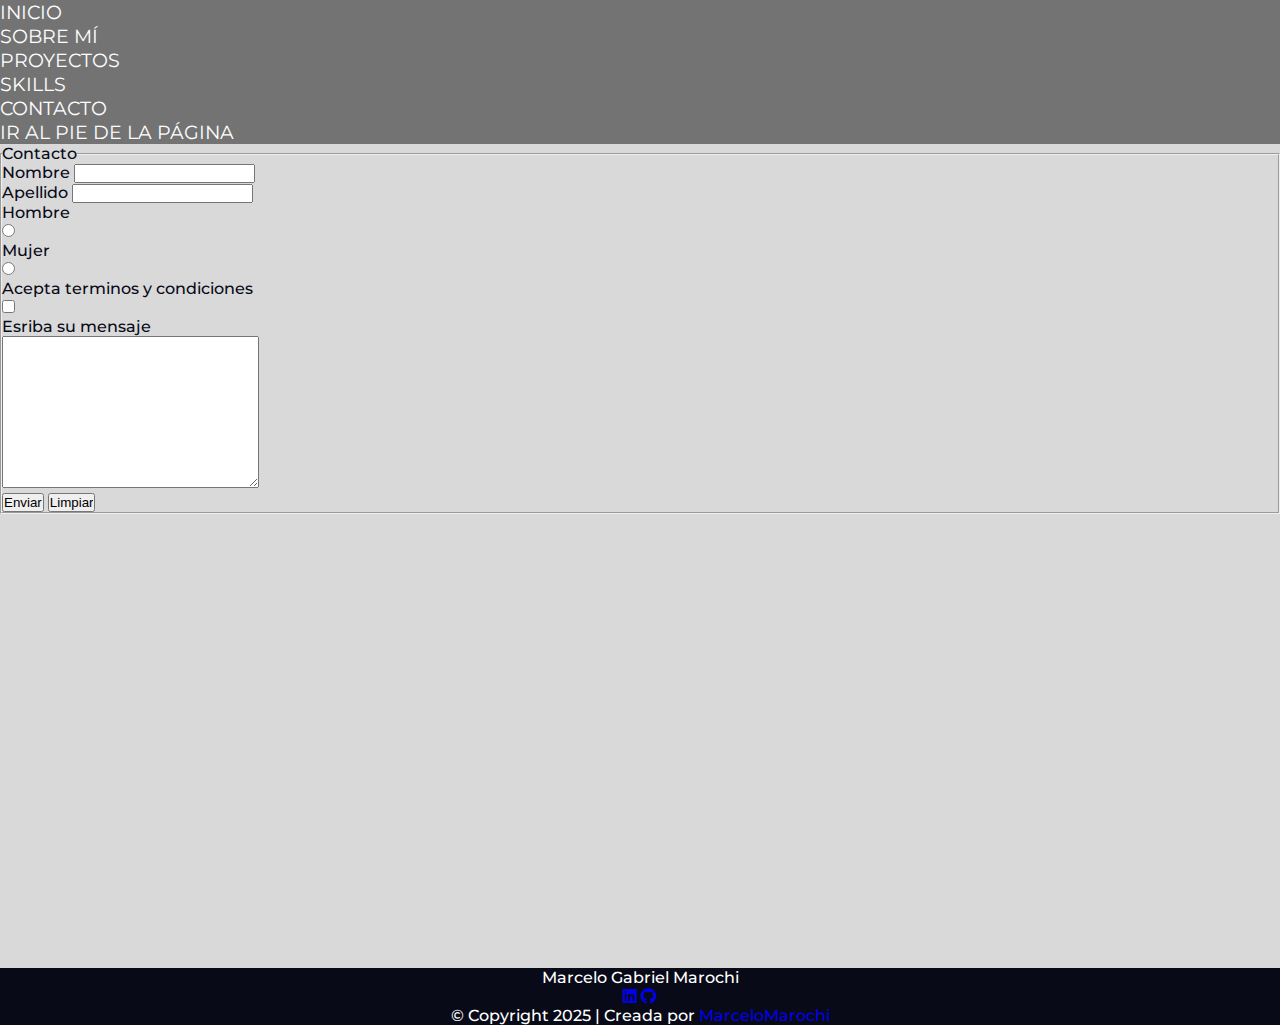
==== pags/contact.html @ 1aa40b6f "Primeros cambios con css" ====
<!DOCTYPE html>
<html lang="en">
    <head>
        <meta charset="UTF-8" />
        <meta name="viewport" content="width=device-width, initial-scale=1.0" />
        <link rel="shortcut icon" href="img/icono-porfolio-maleta.png" type="image/x-icon">
        
        <link href="https://fonts.googleapis.com/css2?family=Montserrat:ital,wght@0,100..900;1,100..900&display=swap" rel="stylesheet">
        <link rel="stylesheet" href="../css/style.css">
        
        <!-- FONTAWESOME - iconos -->
        <link
            rel="stylesheet"
            href="https://cdnjs.cloudflare.com/ajax/libs/font-awesome/5.15.4/css/all.min.css"
            integrity="sha512-1ycn6IcaQQ40/MKBW2W4Rhis/DbILU74C1vSrLJxCq57o941Ym01SwNsOMqvEBFlcgUa6xLiPY/NS5R+E6ztJQ=="
            crossorigin="anonymous"
            referrerpolicy="no-referrer"
        />
        <title>Contacto</title>
        </head>
<body>
    <header>
        <nav>
          <ul>
            <li><a class="nav__link" href="../index.html">Inicio</a></li>
            <li><a class="nav__link" href="">Sobre Mí</a></li>
            <li><a class="nav__link" href="">Proyectos</a></li>
            <li><a class="nav__link" href="">Skills</a></li>
            <li><a class="nav__link" href="#">Contacto</a></li>
            <li><a class="nav__link" href="#footer">Ir al pie de la página</a></li>
          </ul>
        </nav>
      </header>

      <!-- Contacto -->
    <section id="formulario-contacto">
        <form action="" method="" enctype="">
          <fieldset>
            <legend>Contacto</legend>
  
            <!-- Vinculación del for con el name -->
            <label for="nombre">Nombre</label>
            <input type="text" name="nombre" id="nombre" />
  
            <br />
            <label for="apellido">Apellido</label>
            <input type="text" name="apellido" id="apellido" />
  
            <br />
            <!-- Los input de tipo radio se vinculan por el name -->
            <div>Hombre</div>
            <input type="radio" name="sexo" value="hombre" />
            <div>Mujer</div>
            <input type="radio" name="sexo" value="mujer" />
  
            <br />
            <div>Acepta terminos y condiciones</div>
            <input type="checkbox" name="acepta" value="1" />
  
            <br />
            <label for="mensaje">Esriba su mensaje</label>
            <br />
            <textarea name="mensaje" id="mensaje" cols="30" rows="10"></textarea>
  
            <br />
            <input type="submit" value="Enviar" />
            <input type="reset" value="Limpiar" />
          </fieldset>
        </form>
      </section>

      <section id="mapa">
        <iframe src="https://www.google.com/maps/embed?pb=!1m18!1m12!1m3!1d28116.03063097473!2d-64.20840334368715!3d-31.400340947820435!2m3!1f0!2f0!3f0!3m2!1i1024!2i768!4f13.1!3m3!1m2!1s0x9432985b2cb6a353%3A0xcfc1886e13ad8ffc!2sAlta%20C%C3%B3rdoba%2C%20X5000%20C%C3%B3rdoba!5e0!3m2!1ses!2sar!4v1734107128378!5m2!1ses!2sar" width="600" height="450" style="border:0;" allowfullscreen="" loading="lazy" referrerpolicy="no-referrer-when-downgrade"></iframe>
      </section>

      <footer id="footer">
        <div>Marcelo Gabriel Marochi</div>
  
        <a href="https://www.linkedin.com/in/marcelomarochi/"><i class="fab fa-linkedin"></i></a>
        <a href="https://github.com/MarceloMarochi"><i class="fab fa-github"></i></a>
  
        <div class="footer-bottom__copyright">
          &copy; Copyright 2025 | Creada por
          <a href="https://github.com/MarceloMarochi">MarceloMarochi</a>
        </div>
      </footer>
    
</body>
</html>
---- css/style.css ----
* {
    margin:0;
    padding:0;
}

ul {
    list-style-type: none;
}

a {
    text-decoration: none;
}


:root {
    --color-oscuro: #090a18; 
    --color-gris: #737373; 
    --color-claro: #D9D9D9; 
}

body {
    /* FUENTES */
    font-family: "Montserrat", sans-serif;
    font-optical-sizing: auto;
    font-weight: 500;
    font-style: normal;
    background-color: #D9D9D9;
    /* COLOR DE TEXTO */
    color:var(--color-oscuro);
}


/* BARRA DE NAVEGACION  */
header {
    background-color:var(--color-gris)
}

.nav__list {
    list-style: none;
}

/* Etiqueta <a> */
.nav__link {
    text-decoration: none;
    color: #fff;
    text-transform: uppercase;
    font-weight: 400;
    font-size: 1.2rem;
}



/* INICIO SECCION 1 */

#section {
    background-color: var(--color-claro)
}

.inicio_h1  {
    font-size: 2.5rem;
    font-weight: 700;
    color: #090a18;
}

.inicio_h2 {
    font-size: 1.5rem;
    font-weight: 600;
    color: #090a18;
}

.inicio_p {
    font-size: 1.2rem;
    font-weight: 400;
    color: #090a18;
}

/* FOOTER */
#footer {
    background-color: #090a18;
    color: white;
    text-align: center;
}
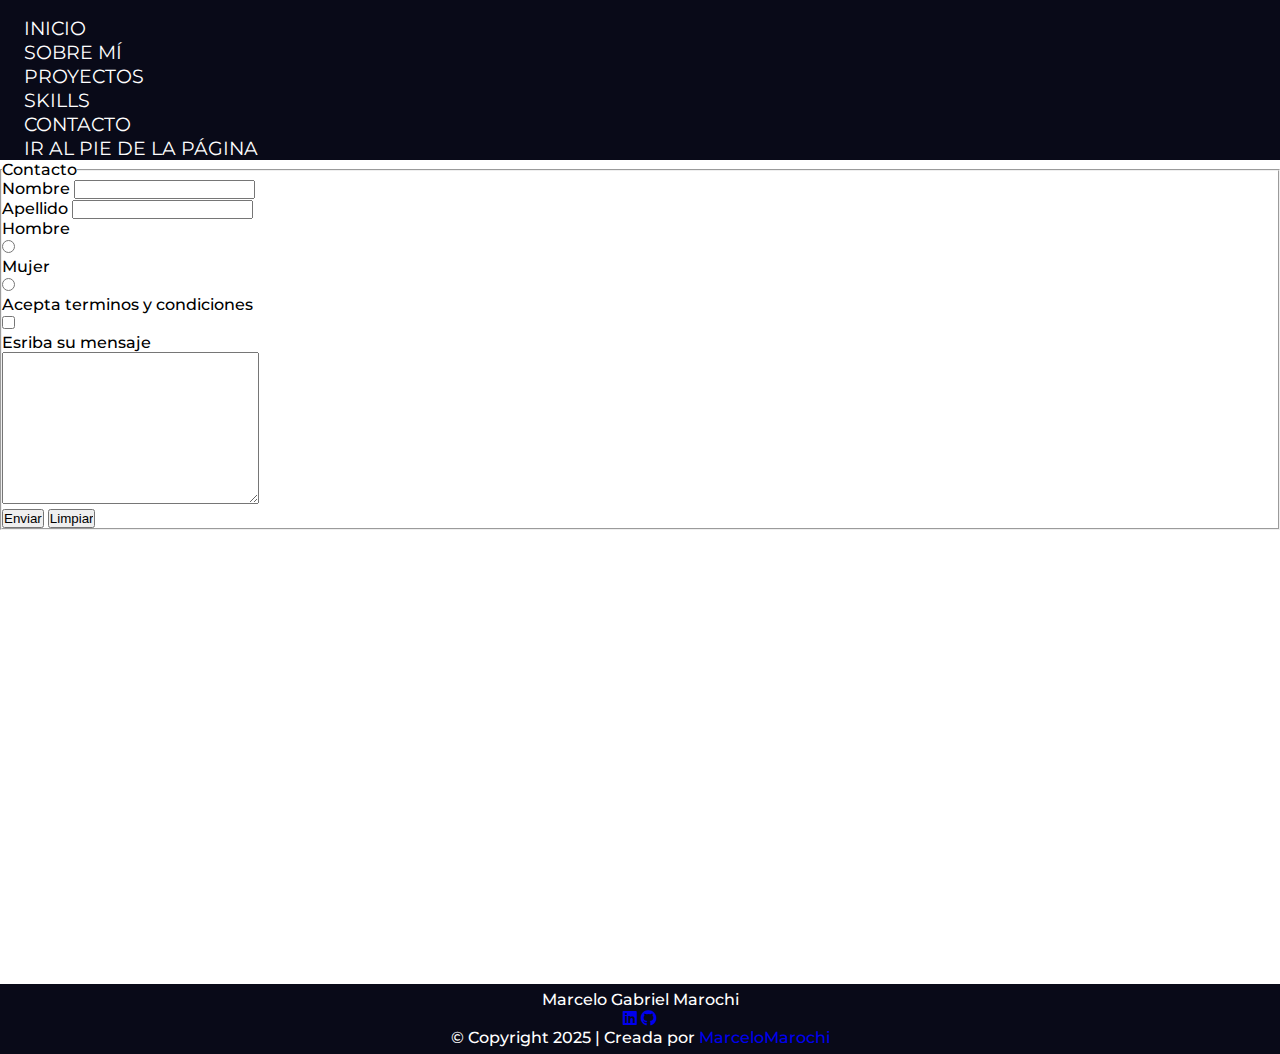
==== commit 98debb9e: "incorporando estilos css paddings, margin, etc" ====
--- a/pags/contact.html
+++ b/pags/contact.html
@@ -3,7 +3,7 @@
     <head>
         <meta charset="UTF-8" />
         <meta name="viewport" content="width=device-width, initial-scale=1.0" />
-        <link rel="shortcut icon" href="img/icono-porfolio-maleta.png" type="image/x-icon">
+        <link rel="shortcut icon" href="../img/icono-porfolio-maleta.png" type="image/x-icon">
         
         <link href="https://fonts.googleapis.com/css2?family=Montserrat:ital,wght@0,100..900;1,100..900&display=swap" rel="stylesheet">
         <link rel="stylesheet" href="../css/style.css">
--- a/css/style.css
+++ b/css/style.css
@@ -1,6 +1,7 @@
 * {
     margin:0;
     padding:0;
+    box-sizing: border-box;
 }
 
 ul {
@@ -11,6 +12,9 @@
     text-decoration: none;
 }
 
+img {
+    max-width: 100%;
+}
 
 :root {
     --color-oscuro: #090a18; 
@@ -24,19 +28,34 @@
     font-optical-sizing: auto;
     font-weight: 500;
     font-style: normal;
-    background-color: #D9D9D9;
-    /* COLOR DE TEXTO */
-    color:var(--color-oscuro);
 }
 
+.container {
+    widht: 80%;
+    margin: 0 auto;
+    max-width: 2100px;
+}
+
+.col {
+    width: 100%;   
+}
 
 /* BARRA DE NAVEGACION  */
 header {
-    background-color:var(--color-gris)
+    padding-top: 1rem;
+    background-color:var(--color-oscuro);
+    position: sticky;
+    top: 0;
+    z-index: 2;
 }
 
 .nav__list {
     list-style: none;
+    
+}
+
+.nav__link {
+    margin-left: 1.5rem;
 }
 
 /* Etiqueta <a> */
@@ -49,29 +68,61 @@
 }
 
 
-
 /* INICIO SECCION 1 */
-
-#section {
-    background-color: var(--color-claro)
+#inicio {
+    background-color: var(--color-oscuro);
 }
 
-.inicio_h1  {
-    font-size: 2.5rem;
-    font-weight: 700;
-    color: #090a18;
+.inicio {
+    padding-top: 8rem;
 }
 
-.inicio_h2 {
+.inicio__h1  {
+    font-size: 4.5rem;
+    font-weight: 700;
+    color: var(--color-claro);
+    margin-bottom: 1rem;
+}
+
+.inicio__h2 {
     font-size: 1.5rem;
     font-weight: 600;
-    color: #090a18;
+    color: var(--color-claro);
 }
 
-.inicio_p {
+.inicio__p {
     font-size: 1.2rem;
     font-weight: 400;
-    color: #090a18;
+    color: var(--color-claro);
+    margin-top: 1rem;
+    max-width: 40%;
+}
+
+.inicio__img {
+    text-align: right;
+}
+
+/* SECCION 2 PROYECTOS */
+.card {
+    max-width: 350px;
+    min-height: 450px;
+    margin: 2rem;
+    padding: 2rem;
+    box-shadow: 0 10px 30px -10px rgba(0,0,0,0.45);
+}
+
+.card--light {
+    background-color: var(--color-claro);
+}
+
+.card--dark {
+    background-color: #090a18;
+    color: #fff;
+}
+
+.card__img {
+    max-width: 100%;
+    border-radius: 10px;
 }
 
 /* FOOTER */
@@ -79,4 +130,9 @@
     background-color: #090a18;
     color: white;
     text-align: center;
-}+    padding: 0.4rem 0;
+}
+
+.footer__icon {
+    margin: 0.2rem 0.4rem;
+}
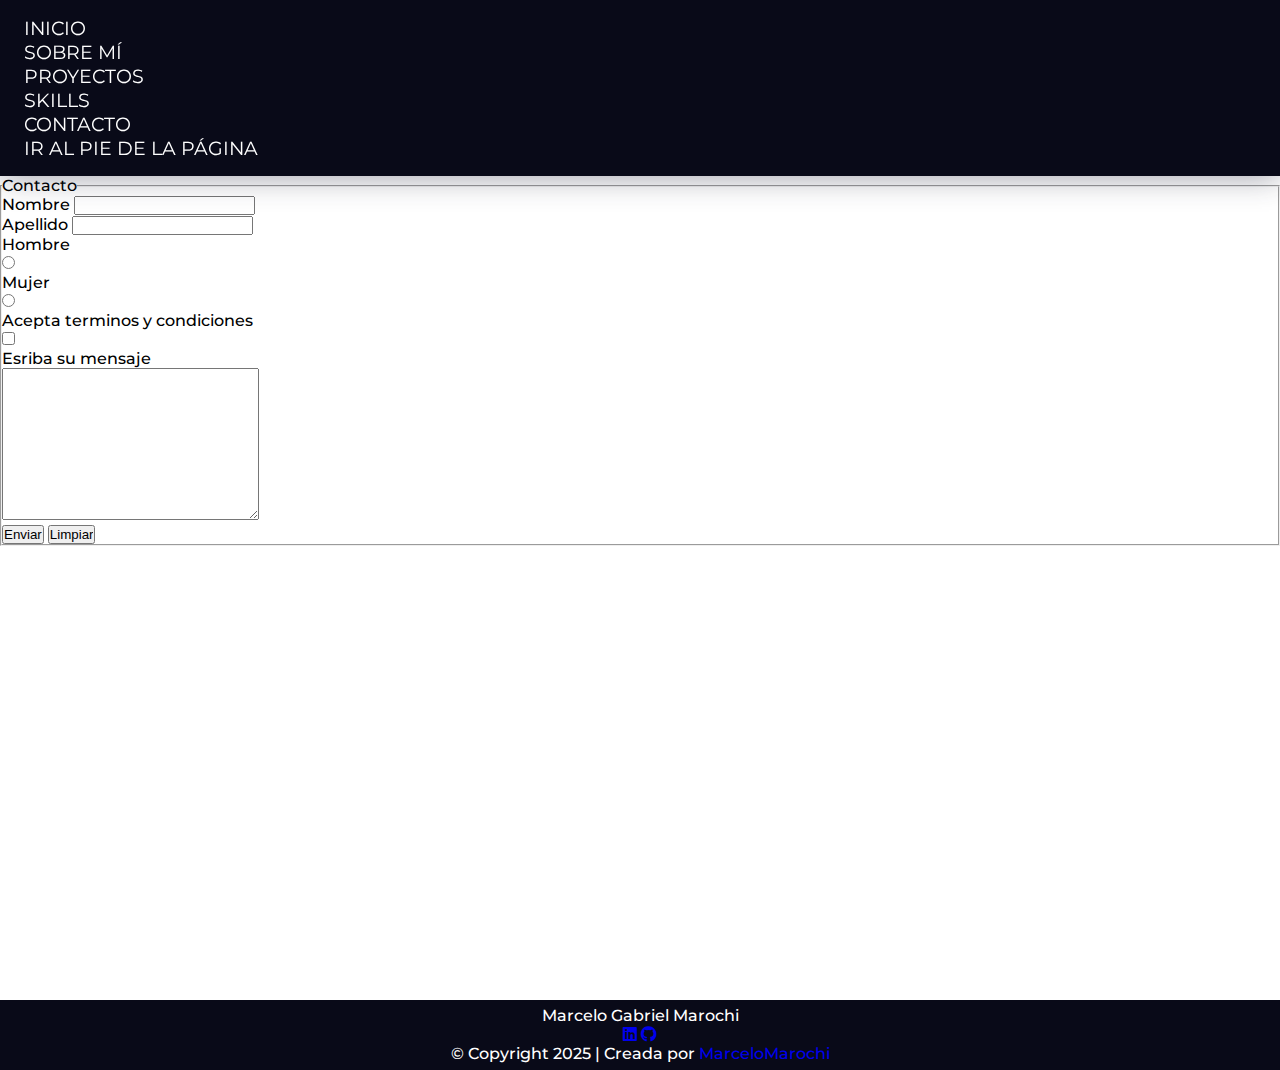
==== commit 52b251ed: "mejoras esteticas" ====
--- a/pags/contact.html
+++ b/pags/contact.html
@@ -23,8 +23,8 @@
         <nav>
           <ul>
             <li><a class="nav__link" href="../index.html">Inicio</a></li>
-            <li><a class="nav__link" href="">Sobre Mí</a></li>
-            <li><a class="nav__link" href="">Proyectos</a></li>
+            <li><a class="nav__link" href="../index.html#inicio">Sobre Mí</a></li>
+            <li><a class="nav__link" href="../index.html#proyectos">Proyectos</a></li>
             <li><a class="nav__link" href="">Skills</a></li>
             <li><a class="nav__link" href="#">Contacto</a></li>
             <li><a class="nav__link" href="#footer">Ir al pie de la página</a></li>
--- a/css/style.css
+++ b/css/style.css
@@ -42,11 +42,12 @@
 
 /* BARRA DE NAVEGACION  */
 header {
-    padding-top: 1rem;
+    padding: 1rem 0 1rem 0;
     background-color:var(--color-oscuro);
     position: sticky;
     top: 0;
     z-index: 2;
+    box-shadow: 0 0 30px 0 rgba(29, 31, 53, 0.45);
 }
 
 .nav__list {
@@ -103,6 +104,13 @@
 }
 
 /* SECCION 2 PROYECTOS */
+.proyectos__h1 {
+    font-size: 3.5rem;
+    font-weight: 700;
+    color: var(--color-oscuro);
+    margin-bottom: 1rem;
+}
+
 .card {
     max-width: 350px;
     min-height: 450px;
@@ -125,6 +133,47 @@
     border-radius: 10px;
 }
 
+.card__tittle {
+    margin: 1rem 0 0.5rem 0;
+}
+
+.card__description {
+    margin: 0.5rem 0;
+}
+
+/* SERRAHOME */
+
+.serrahome {
+    margin: 4rem 0 4rem 0;
+}
+
+.serrahome__h1 {
+    font-size: 3.5rem;
+    font-weight: 700;
+    color: var(--color-oscuro);
+    margin-bottom: 1rem;
+}
+
+.serrahome__p {
+    font-size: 1.5rem;
+    font-weight: 500;
+    color: var(--color-oscuro);
+    margin-bottom: 1rem;
+    
+}
+
+.serrahome__h2 {
+    font-size: 2rem;
+    font-weight: 700;
+    color: var(--color-oscuro);
+    margin: 3rem 0 1rem 0;
+}
+
+.serrahome__video {
+    max-width: 100%;
+    box-shadow: 0 10px 30px -10px rgba(0,0,0,0.45);
+}
+
 /* FOOTER */
 #footer {
     background-color: #090a18;
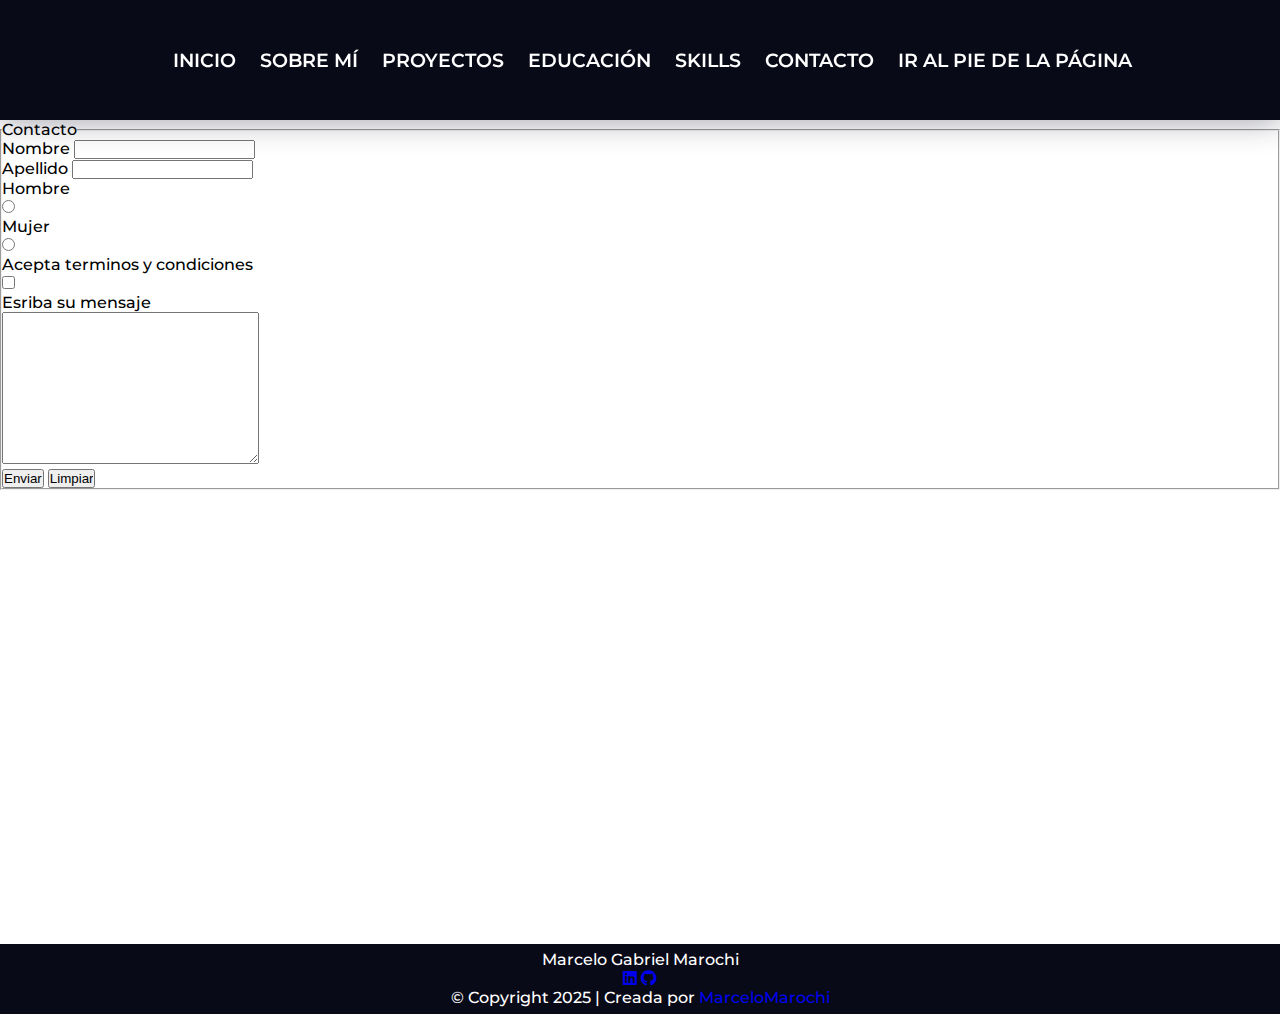
==== commit 15100a66: "Empezando a aplicar flexbox al portfolio" ====
--- a/pags/contact.html
+++ b/pags/contact.html
@@ -21,11 +21,12 @@
 <body>
     <header>
         <nav>
-          <ul>
+          <ul class="nav__list flex__center">
             <li><a class="nav__link" href="../index.html">Inicio</a></li>
             <li><a class="nav__link" href="../index.html#inicio">Sobre Mí</a></li>
             <li><a class="nav__link" href="../index.html#proyectos">Proyectos</a></li>
-            <li><a class="nav__link" href="">Skills</a></li>
+            <li><a class="nav__link" href="../index.html#educacion">Educación</a></li>
+            <li><a class="nav__link" href="../index.html#skills">Skills</a></li>
             <li><a class="nav__link" href="#">Contacto</a></li>
             <li><a class="nav__link" href="#footer">Ir al pie de la página</a></li>
           </ul>
--- a/css/style.css
+++ b/css/style.css
@@ -14,6 +14,10 @@
 
 img {
     max-width: 100%;
+}
+
+img, svg {
+    vertical-align: middle;
 }
 
 :root {
@@ -40,19 +44,39 @@
     width: 100%;   
 }
 
+.h1 {
+    font-size: 3.5rem;
+    font-weight: 700;
+}
+
+.h2{
+    font-size: 1.5rem;
+    font-weight: 600;
+}
+
+.h3 {
+    font-size: 1.2rem;
+    font-weight: 600;
+}
+
+
 /* BARRA DE NAVEGACION  */
 header {
-    padding: 1rem 0 1rem 0;
+    padding: 3rem 0 3rem 0;
     background-color:var(--color-oscuro);
     position: sticky;
     top: 0;
-    z-index: 2;
+    z-index: 1;
     box-shadow: 0 0 30px 0 rgba(29, 31, 53, 0.45);
+}
+
+.flex__center {
+    display: flex;
+    justify-content: center;
 }
 
 .nav__list {
     list-style: none;
-    
 }
 
 .nav__link {
@@ -64,7 +88,7 @@
     text-decoration: none;
     color: #fff;
     text-transform: uppercase;
-    font-weight: 400;
+    font-weight: 600;
     font-size: 1.2rem;
 }
 
@@ -75,7 +99,17 @@
 }
 
 .inicio {
-    padding-top: 8rem;
+    padding: 8rem 30rem 0 30rem;:
+}
+
+.flex_between {
+    display: flex;
+    justify-content: space-between;
+    
+}
+
+.inicio__text{
+    max-width: 50%;
 }
 
 .inicio__h1  {
@@ -96,19 +130,27 @@
     font-weight: 400;
     color: var(--color-claro);
     margin-top: 1rem;
-    max-width: 40%;
 }
 
 .inicio__img {
-    text-align: right;
+    max-width: 500px;
+    
 }
 
 /* SECCION 2 PROYECTOS */
+
+.row {
+    display: flex;
+    flex-flow: row wrap;
+    justify-content: space-araund;
+}
+
 .proyectos__h1 {
     font-size: 3.5rem;
     font-weight: 700;
     color: var(--color-oscuro);
     margin-bottom: 1rem;
+    text-align: center;
 }
 
 .card {
@@ -117,6 +159,7 @@
     margin: 2rem;
     padding: 2rem;
     box-shadow: 0 10px 30px -10px rgba(0,0,0,0.45);
+    border-radius: 5%;
 }
 
 .card--light {
@@ -124,7 +167,7 @@
 }
 
 .card--dark {
-    background-color: #090a18;
+    background-image: linear-gradient(to right,rgb(9, 10, 24),rgb(63, 67, 122));
     color: #fff;
 }
 
@@ -141,10 +184,85 @@
     margin: 0.5rem 0;
 }
 
+
+/* SECTION 3 - EDUCACION */
+
+#educacion {
+    background-color: var(--color-oscuro);
+    color: var(--color-claro);
+}
+
+.flex__educacion {
+    display: flex;
+    flex-direction: column;
+    justify-content: center;
+    align-items: center;   
+}
+
+.educacion__item {
+    padding: 1rem 0;
+}
+.educacion__h1 {
+    margin-bottom: 2rem;
+    text-align: center;
+}
+
+.educacion__h2 {
+    margin: 1rem 0 1rem 0;
+}
+
+.educacion__segrenglon {
+    margin-bottom: 1rem;
+}
+
+.educacion__descripcion {
+    font-size: 1.2rem;
+    font-weight: 400;
+    color: var(--color-claro);
+}
+
+.educacion__ulti {
+    margin-bottom: 1rem;
+}
+
+
+/* SECTION 3 - SKILLS */
+
+#skills {
+    background-color: var(--color-oscuro);
+    color: var(--color-claro);
+}
+
+.skills__h1 {
+    margin-bottom: 2rem;
+    text-align: center;
+    paddding: 8rem 0 2rem 0;
+}
+
+.flex__skills {
+    display: flex;
+    flex-wrap: wrap;
+    justify-content: space-evenly;
+}
+
+.skills__padding {
+    padding: 10rem 0 10rem 0;  
+}
+
 /* SERRAHOME */
 
 .serrahome {
     margin: 4rem 0 4rem 0;
+    min-height: 80vh;
+}
+
+.flex_serrahome {
+    display: flex;
+    justify-content: space-between;
+}
+
+.serrahome__text {
+    max-width: 50%;
 }
 
 .serrahome__h1 {
@@ -172,6 +290,24 @@
 .serrahome__video {
     max-width: 100%;
     box-shadow: 0 10px 30px -10px rgba(0,0,0,0.45);
+}
+
+.flex_serrahome__tecnologias {
+    display: flex;
+    justify-content: space-around;
+}
+
+.serrahome_tecnologias {
+    widht: 6vh;
+    height: 6vh;
+    margin-bottom: 5rem;
+}
+
+.serrahome__flex-direction-column {
+    display: flex;
+    flex-direction: column;
+    justify-content: space-between;
+    
 }
 
 /* FOOTER */
@@ -180,8 +316,32 @@
     color: white;
     text-align: center;
     padding: 0.4rem 0;
-}
+    
+}
+
 
 .footer__icon {
     margin: 0.2rem 0.4rem;
 }
+
+
+/* BOTONES */
+.btn {
+    border: none; 
+    color: white; 
+    padding: 14px 28px; 
+    cursor: pointer; 
+    border-radius: 5px; 
+    display: inline-block;
+    margin: 5px;
+    font-size: 1.1rem;
+    font-weight: 500;
+}
+
+.degrade {background-image: linear-gradient(to right, #6c757d, #adb5bd);} 
+.degrade:hover {background-image: linear-gradient(to right, #848b92, #adb5bd);;}
+
+
+
+
+
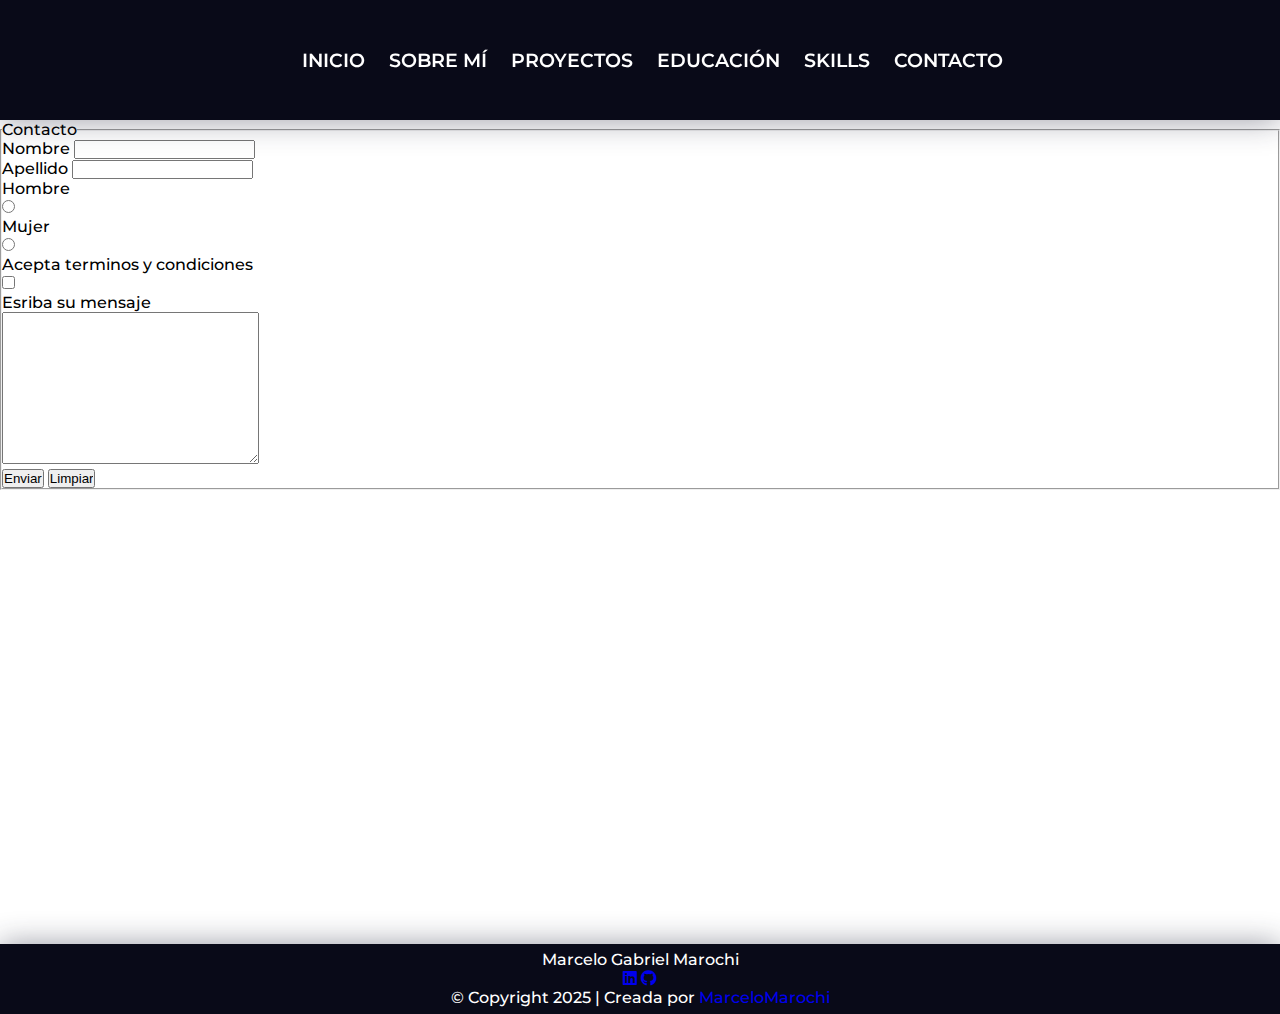
==== commit 54bf9389: "Arregños en clases contenedoras" ====
--- a/pags/contact.html
+++ b/pags/contact.html
@@ -28,7 +28,6 @@
             <li><a class="nav__link" href="../index.html#educacion">Educación</a></li>
             <li><a class="nav__link" href="../index.html#skills">Skills</a></li>
             <li><a class="nav__link" href="#">Contacto</a></li>
-            <li><a class="nav__link" href="#footer">Ir al pie de la página</a></li>
           </ul>
         </nav>
       </header>
--- a/css/style.css
+++ b/css/style.css
@@ -35,7 +35,7 @@
 }
 
 .container {
-    widht: 80%;
+    width: 80%;
     margin: 0 auto;
     max-width: 2100px;
 }
@@ -99,7 +99,7 @@
 }
 
 .inicio {
-    padding: 8rem 30rem 0 30rem;:
+    padding: 8rem 10rem 0 10rem;:
 }
 
 .flex_between {
@@ -258,7 +258,8 @@
 
 .flex_serrahome {
     display: flex;
-    justify-content: space-between;
+    
+    
 }
 
 .serrahome__text {
@@ -266,14 +267,14 @@
 }
 
 .serrahome__h1 {
-    font-size: 3.5rem;
+    font-size: 2.5rem;
     font-weight: 700;
     color: var(--color-oscuro);
     margin-bottom: 1rem;
 }
 
 .serrahome__p {
-    font-size: 1.5rem;
+    font-size: 1.2rem;
     font-weight: 500;
     color: var(--color-oscuro);
     margin-bottom: 1rem;
@@ -281,7 +282,7 @@
 }
 
 .serrahome__h2 {
-    font-size: 2rem;
+    font-size: 1.8rem;
     font-weight: 700;
     color: var(--color-oscuro);
     margin: 3rem 0 1rem 0;
@@ -290,12 +291,17 @@
 .serrahome__video {
     max-width: 100%;
     box-shadow: 0 10px 30px -10px rgba(0,0,0,0.45);
+
 }
 
 .flex_serrahome__tecnologias {
     display: flex;
     justify-content: space-around;
 }
+
+.serra__columna__margin {
+    margin: 0 1rem 0 5rem;
+}   
 
 .serrahome_tecnologias {
     widht: 6vh;
@@ -316,6 +322,7 @@
     color: white;
     text-align: center;
     padding: 0.4rem 0;
+    box-shadow: 0 0 30px 0 rgba(29, 31, 53, 0.45);
     
 }
 
